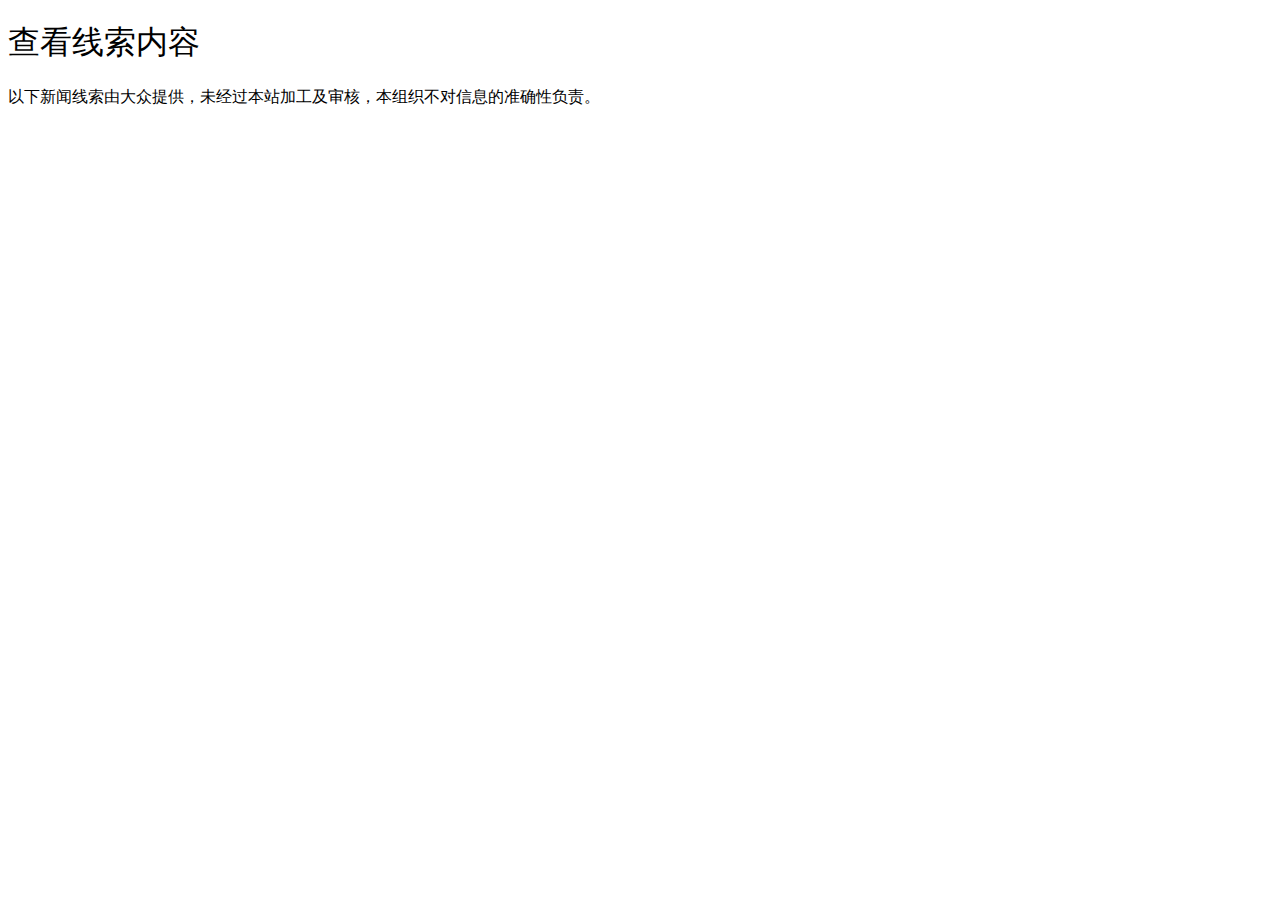
==== app/Tpl/Admin/index.html @ 20546faa "improving pages" ====
<!DOCTYPE html>
<!--[if lt IE 7]>      <html class="no-js lt-ie9 lt-ie8 lt-ie7"> <![endif]-->
<!--[if IE 7]>         <html class="no-js lt-ie9 lt-ie8"> <![endif]-->
<!--[if IE 8]>         <html class="no-js lt-ie9"> <![endif]-->
<!--[if gt IE 8]><!--> <html class="no-js"> <!--<![endif]-->
  <head>
  <meta http-equiv="Content-Type" content="text/html; charset=UTF-8"> 
    
    <title>查看新闻线索</title>
    <meta http-equiv="X-UA-Compatible" content="IE=edge,chrome=1">
    <meta name="viewport" content="width=device-width, initial-scale=1.0">
    <meta name="description" content="新闻线索爆料">
    <meta name="author" content="xinwenxiansuo新闻线索">
    <meta name="keywords" content="新闻线索，新闻爆料，news clue,新闻，匿名爆料">
    <meta name="robots" content="index,follow">
    <meta name="application-name" content="bootcss.com">


    <!-- Le styles -->
    <link href="__PUBLIC__/css/bootstrap.css" rel="stylesheet">
    <link href="__PUBLIC__/css/bootstrap-responsive.css" rel="stylesheet">
    <link href="__PUBLIC__/assets/css/docs.css" rel="stylesheet">
    <link href="__PUBLIC__/css/editor.css" rel="stylesheet">
    <style>
    h1, h2, h3, .masthead p, .subhead p, .marketing h2, .lead
{
  font-family: "Helvetica Neue", Helvetica, Arial, "Microsoft Yahei UI", "Microsoft YaHei", SimHei, "\5B8B\4F53", simsun, sans-serif;
  font-weight: normal;
}

#scrollUp {
  bottom: 20px;
  right: 20px;
  height: 38px;  /* Height of image */
  width: 38px; /* Width of image */
  background: url("assets/img/top.png") no-repeat;
}
    </style>
    <link href="__PUBLIC__/assets/js/google-code-prettify/prettify.css" rel="stylesheet">
    <link href="__PUBLIC__/assets/css/bootstro.min.css"  rel="stylesheet">
 

    <!-- Le HTML5 shim, for IE6-8 support of HTML5 elements -->
    <!--[if lt IE 9]>
      <script src="//cdnjs.bootcss.com/ajax/libs/html5shiv/3.6.2/html5shiv.js"></script>
    <![endif]-->

    <!-- Le fav and touch icons -->
    <link rel="apple-touch-icon-precomposed" sizes="144x144" href="__PUBLIC__/assets/ico/apple-touch-icon-144-precomposed.png">
    <link rel="apple-touch-icon-precomposed" sizes="114x114" href="__PUBLIC__/assets/ico/apple-touch-icon-114-precomposed.png">
      <link rel="apple-touch-icon-precomposed" sizes="72x72" href="__PUBLIC__/assets/ico/apple-touch-icon-72-precomposed.png">
      <link rel="apple-touch-icon-precomposed" href="__PUBLIC__/assets/ico/apple-touch-icon-57-precomposed.png">
         <link rel="shortcut icon" href="__PUBLIC__/assets/ico/favicon.png">

</head>

<body data-spy="scroll" data-target=".bs-docs-sidebar">
<include file="Index:head"/>
  
<!-- Subhead
================================================== -->
<header class="jumbotron subhead" id="overview">
  <div class="container">
    <h1>查看线索内容</h1>
    <p class="lead">以下新闻线索由大众提供，未经过本站加工及审核，本组织不对信息的准确性负责。	</p>
  </div>
</header>

<div class="bs-docs-social">
<br/>
</div>

<include file="Index:footer"/>
</body>
</html>
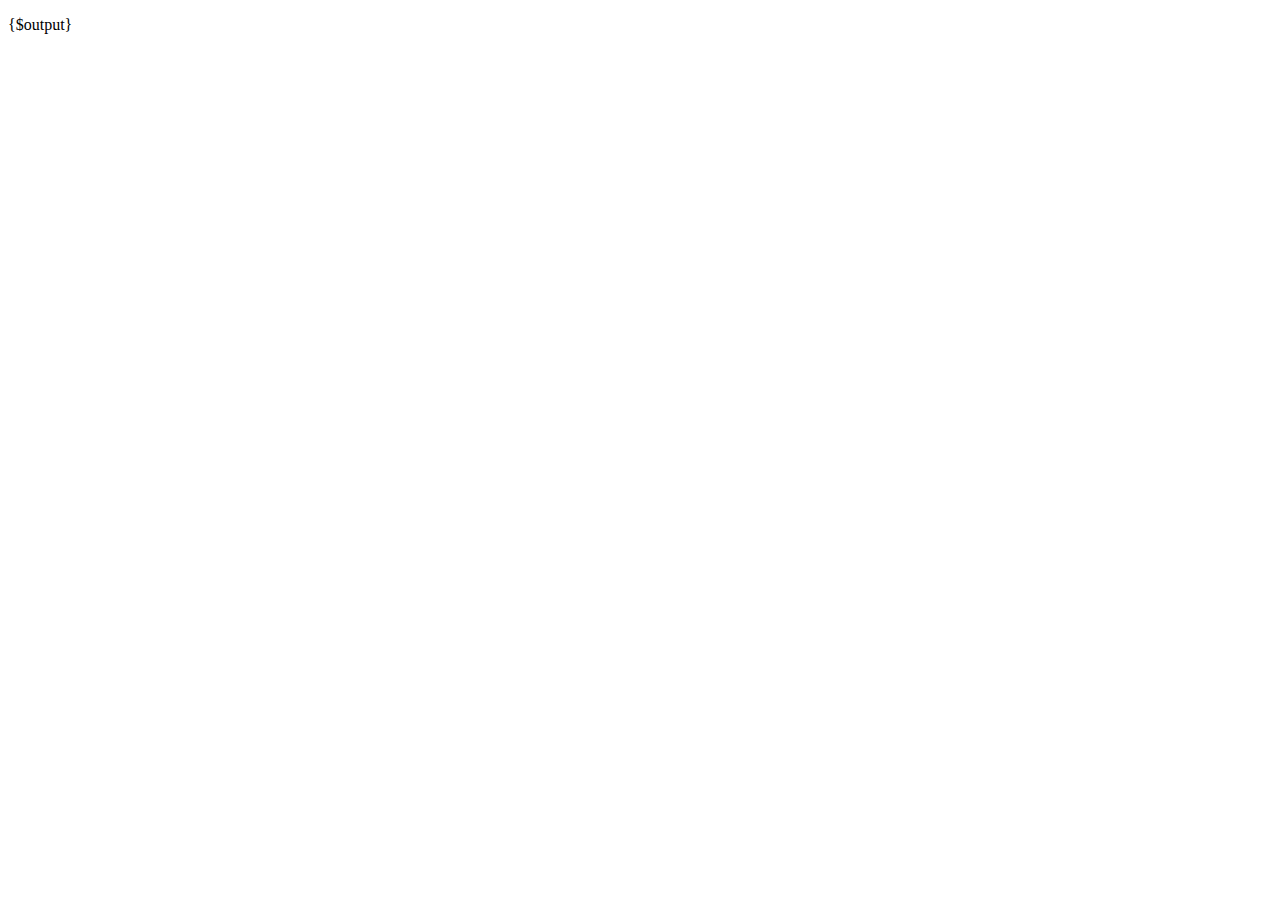
==== commit bdd89c00: "fix serveal bugs" ====
--- a/app/Tpl/Admin/index.html
+++ b/app/Tpl/Admin/index.html
@@ -1,75 +1,32 @@
 <!DOCTYPE html>
-<!--[if lt IE 7]>      <html class="no-js lt-ie9 lt-ie8 lt-ie7"> <![endif]-->
-<!--[if IE 7]>         <html class="no-js lt-ie9 lt-ie8"> <![endif]-->
-<!--[if IE 8]>         <html class="no-js lt-ie9"> <![endif]-->
-<!--[if gt IE 8]><!--> <html class="no-js"> <!--<![endif]-->
+<html lang="en">
   <head>
-  <meta http-equiv="Content-Type" content="text/html; charset=UTF-8"> 
-    
-    <title>查看新闻线索</title>
-    <meta http-equiv="X-UA-Compatible" content="IE=edge,chrome=1">
+    <meta charset="utf-8">
+    <title>{$title}</title>
     <meta name="viewport" content="width=device-width, initial-scale=1.0">
-    <meta name="description" content="新闻线索爆料">
-    <meta name="author" content="xinwenxiansuo新闻线索">
-    <meta name="keywords" content="新闻线索，新闻爆料，news clue,新闻，匿名爆料">
-    <meta name="robots" content="index,follow">
-    <meta name="application-name" content="bootcss.com">
-
+    <meta name="description" content="">
+    <meta name="author" content="">
 
     <!-- Le styles -->
-    <link href="__PUBLIC__/css/bootstrap.css" rel="stylesheet">
-    <link href="__PUBLIC__/css/bootstrap-responsive.css" rel="stylesheet">
-    <link href="__PUBLIC__/assets/css/docs.css" rel="stylesheet">
-    <link href="__PUBLIC__/css/editor.css" rel="stylesheet">
-    <style>
-    h1, h2, h3, .masthead p, .subhead p, .marketing h2, .lead
-{
-  font-family: "Helvetica Neue", Helvetica, Arial, "Microsoft Yahei UI", "Microsoft YaHei", SimHei, "\5B8B\4F53", simsun, sans-serif;
-  font-weight: normal;
-}
+    <link href="__PUBLIC__/css/bootstrap.min.css" rel="stylesheet">
+	<link href="__PUBLIC__/css/index.css" rel="stylesheet">
+    <link href="__PUBLIC__/css/bootstrap-responsive.min.css" rel="stylesheet">
 
-#scrollUp {
-  bottom: 20px;
-  right: 20px;
-  height: 38px;  /* Height of image */
-  width: 38px; /* Width of image */
-  background: url("assets/img/top.png") no-repeat;
-}
-    </style>
-    <link href="__PUBLIC__/assets/js/google-code-prettify/prettify.css" rel="stylesheet">
-    <link href="__PUBLIC__/assets/css/bootstro.min.css"  rel="stylesheet">
- 
-
-    <!-- Le HTML5 shim, for IE6-8 support of HTML5 elements -->
+    <!-- HTML5 shim, for IE6-8 support of HTML5 elements -->
     <!--[if lt IE 9]>
       <script src="//cdnjs.bootcss.com/ajax/libs/html5shiv/3.6.2/html5shiv.js"></script>
     <![endif]-->
 
-    <!-- Le fav and touch icons -->
-    <link rel="apple-touch-icon-precomposed" sizes="144x144" href="__PUBLIC__/assets/ico/apple-touch-icon-144-precomposed.png">
-    <link rel="apple-touch-icon-precomposed" sizes="114x114" href="__PUBLIC__/assets/ico/apple-touch-icon-114-precomposed.png">
-      <link rel="apple-touch-icon-precomposed" sizes="72x72" href="__PUBLIC__/assets/ico/apple-touch-icon-72-precomposed.png">
-      <link rel="apple-touch-icon-precomposed" href="__PUBLIC__/assets/ico/apple-touch-icon-57-precomposed.png">
-         <link rel="shortcut icon" href="__PUBLIC__/assets/ico/favicon.png">
+    <!-- Fav and touch icons -->
+    <link rel="apple-touch-icon-precomposed" sizes="144x144" href="../assets/ico/apple-touch-icon-144-precomposed.png">
+    <link rel="apple-touch-icon-precomposed" sizes="114x114" href="../assets/ico/apple-touch-icon-114-precomposed.png">
+      <link rel="apple-touch-icon-precomposed" sizes="72x72" href="../assets/ico/apple-touch-icon-72-precomposed.png">
+                    <link rel="apple-touch-icon-precomposed" href="../assets/ico/apple-touch-icon-57-precomposed.png">
+                                   <link rel="shortcut icon" href="../assets/ico/favicon.png">
+  </head>
 
-</head>
-
-<body data-spy="scroll" data-target=".bs-docs-sidebar">
-<include file="Index:head"/>
-  
-<!-- Subhead
-================================================== -->
-<header class="jumbotron subhead" id="overview">
-  <div class="container">
-    <h1>查看线索内容</h1>
-    <p class="lead">以下新闻线索由大众提供，未经过本站加工及审核，本组织不对信息的准确性负责。	</p>
-  </div>
-</header>
-
-<div class="bs-docs-social">
-<br/>
-</div>
-
-<include file="Index:footer"/>
-</body>
-</html>+  <body>
+  	<p>{$output}</p>
+  </body>
+ 
+ </html>